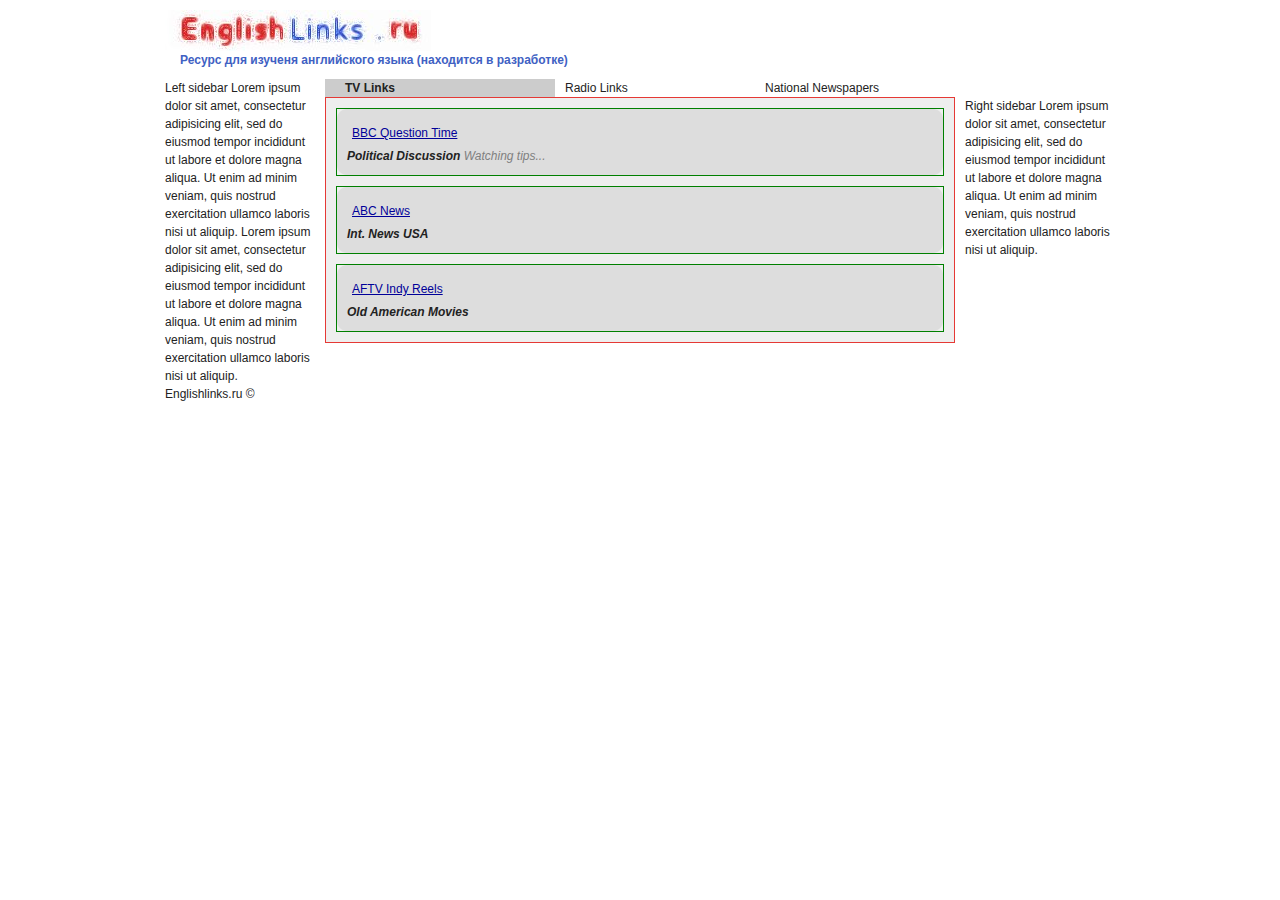
==== index.html @ 8d2419b6 "initial" ====
<!DOCTYPE html PUBLIC "-//W3C//DTD XHTML 1.0 Transitional//EN" "http://www.w3.org/TR/xhtml1/DTD/xhtml1-transitional.dtd">
<html xmlns="http://www.w3.org/1999/xhtml">
<head>
	<meta http-equiv="Content-Type" content="text/html; charset=cp-1251" />	
	<title>EnglishLinks</title>
	<link href="/favicon.ico" type="image/x-icon" rel="icon" />
	<link href="/favicon.ico" type="image/x-icon" rel="shortcut icon" />
	<link rel="stylesheet" type="text/css" href="css/el.css" />
	<link rel="stylesheet" type="text/css" href="css/screen.css" />
	<!--[if IE]>
		<link rel="stylesheet" type="text/css" href="css/ie.css" />
	<![endif]-->



	<script type="text/javascript" src="js/jquery-1.3.2.min.js"></script>
	<script type="text/javascript" src="js/jquery.corners.min.js"></script>
	<script type="text/javascript" src="js/el.js"></script>

</head>
<body>
	<div class="container showgrid">
	<div id="bt">
		hi
	</div>
		<div class="span-24">
			<div class="header span-24" >
				<a href="http://www.englishlinks.ru"><img src="img/logoEl.jpg" /></a>
		    	
		    		<div class="logo">
		    			������ ��� ������� ����������� ����� (��������� � ����������)
		    		</div> 	
		    </div>	
		    
		    
		    <div class="span-4">
		        Left sidebar
		        Lorem ipsum dolor sit amet, consectetur adipisicing elit, sed do eiusmod tempor incididunt ut labore et dolore magna aliqua. Ut enim ad minim veniam, quis nostrud exercitation ullamco laboris nisi ut aliquip.
		        Lorem ipsum dolor sit amet, consectetur adipisicing elit, sed do eiusmod tempor incididunt ut labore et dolore magna aliqua. Ut enim ad minim veniam, quis nostrud exercitation ullamco laboris nisi ut aliquip.
		    </div>
		
		    <div class="span-16">
		    	<div class="clearfix">
			        <div class="span-6">
			            <div class="" style="background-color: #ccc; padding-left: 20px; font-weight: bold;">
							TV Links						
						</div>
			      	</div>
			        <div class="span-5">
			       		Radio Links
			        </div>
			        <div class="span-5 last">
			            National Newspapers 
			        </div>
			   	</div>
			</div>
			
			<div class="span-16">

										
					<div class="inner_page clearfix">
						
		
									<div class="linkBlock rounded">
										<p style="padding: 5px; margin-bottom: 0;">
											<a href="http://news.bbc.co.uk/1/hi/programmes/question_time/default.stm" title="http://news.bbc.co.uk/1/hi/programmes/question_time/default.stm">BBC Question Time </a> 
										</p>
										<div>
											<span>Political Discussion</span>
											<span class="watchTip">Watching tips...</span>
											<ul>
												<li>To listen to the most recent program click on "latest Program" on the right</li>
												<li>To read a text of a show go to the top drop down box and chose your program. These are defined by the location the program was recorded in</li>
												<li>To listen to a past program go to the Previous Shows just below and enter the date of the show.</li>
												<li>To read a short Biography of the panellists go to the 3<sup>rd</sup> drop down box and chose the date.</li>
											</ul>
										</div>			
									</div>
									<div class="linkBlock rounded">
										<p style="padding: 5px; margin-bottom: 0;">
											<a href="http://abcnews.go.com" target="_blank" title="http://abcnews.go.com&#10;Click here to visit the homepage of ABC News Now">ABC News </a>	
										</p>
										<div>
											<span>Int. News USA</span>
										</div>			
									</div>
									<div class="linkBlock rounded">
										<p style="padding: 5px; margin-bottom: 0;">
											<a href="http://www.americafree.tv/" target="_blank" title="http://www.americafree.tv/&#10;Click here to visit the homepage of AFTV Indy Reels">AFTV Indy Reels</a>										
										</p>
										<div>
											<span>Old American Movies </span>

										</div>			
									</div>
									
					</div>
 		</div>
		
		    <div class="span-4 last">
		        Right sidebar
		        Lorem ipsum dolor sit amet, consectetur adipisicing elit, sed do eiusmod tempor incididunt ut labore et dolore magna aliqua. Ut enim ad minim veniam, quis nostrud exercitation ullamco laboris nisi ut aliquip.
		    </div>


	

		    <div class="span-24">
		        Englishlinks.ru &copy;
		    </div>

		
	</div>

</body>
</html>
---- css/el.css ----
.inner_page {
	background-color: #eee;
	border: 1px solid #E53935;
}
.signup {
	border: 1px solid #ccc;
	background-color: #efe;	
	margin: 10px 0 0 0;
	padding: 53px 90px;
}

.logo {
	margin: 0;
	padding: 0 0 10px 15px;
	font-weight: bold;
	color: #4061C3;
}
.header {
	padding: 10px 0 0 0;
}
.linkBlock {
	padding: 10px;
	margin: 10px;
	border: 1px solid green;
	background-color:#DDDDDD;
}
div.linkBlock ul {
	margin-bottom: 0;
}
div.linkBlock span {
	font-style: italic;
	font-weight: bold;
	margin-bottom: 0;
}

div.linkBlock span.watchTip {
	font-style: italic;
	font-weight: normal;
	margin-bottom: 0;
	color: gray;
	cursor: pointer;
}
---- css/screen.css ----
/* -----------------------------------------------------------------------


 Blueprint CSS Framework 0.8
 http://blueprintcss.org

   * Copyright (c) 2007-Present. See LICENSE for more info.
   * See README for instructions on how to use Blueprint.
   * For credits and origins, see AUTHORS.
   * This is a compressed file. See the sources in the 'src' directory.

----------------------------------------------------------------------- */

/* reset.css */
html, body, div, span, object, iframe, h1, h2, h3, h4, h5, h6, p, blockquote, pre, a, abbr, acronym, address, code, del, dfn, em, img, q, dl, dt, dd, ol, ul, li, fieldset, form, label, legend, table, caption, tbody, tfoot, thead, tr, th, td {margin:0;padding:0;border:0;font-weight:inherit;font-style:inherit;font-size:100%;font-family:inherit;vertical-align:baseline;}
body {line-height:1.5;}
table {border-collapse:separate;border-spacing:0;}
caption, th, td {text-align:left;font-weight:normal;}
table, td, th {vertical-align:middle;}
blockquote:before, blockquote:after, q:before, q:after {content:"";}
blockquote, q {quotes:"" "";}
a img {border:none;}

/* typography.css */
body {font-size:75%;color:#222;background:#fff;font-family:"Helvetica Neue", Arial, Helvetica, sans-serif;}
h1, h2, h3, h4, h5, h6 {font-weight:normal;color:#111;}
h1 {font-size:3em;line-height:1;margin-bottom:0.5em;}
h2 {font-size:2em;margin-bottom:0.75em;}
h3 {font-size:1.5em;line-height:1;margin-bottom:1em;}
h4 {font-size:1.2em;line-height:1.25;margin-bottom:1.25em;}
h5 {font-size:1em;font-weight:bold;margin-bottom:1.5em;}
h6 {font-size:1em;font-weight:bold;}
h1 img, h2 img, h3 img, h4 img, h5 img, h6 img {margin:0;}
p {margin:0 0 1.5em;}
p img.left {float:left;margin:1.5em 1.5em 1.5em 0;padding:0;}
p img.right {float:right;margin:1.5em 0 1.5em 1.5em;}
a:focus, a:hover {color:#000;}
a {color:#009;text-decoration:underline;}
blockquote {margin:1.5em;color:#666;font-style:italic;}
strong {font-weight:bold;}
em, dfn {font-style:italic;}
dfn {font-weight:bold;}
sup, sub {line-height:0;}
abbr, acronym {border-bottom:1px dotted #666;}
address {margin:0 0 1.5em;font-style:italic;}
del {color:#666;}
pre {margin:1.5em 0;white-space:pre;}
pre, code, tt {font:1em 'andale mono', 'lucida console', monospace;line-height:1.5;}
li ul, li ol {margin:0 1.5em;}
ul, ol {margin:0 1.5em 1.5em 1.5em;}
ul {list-style-type:disc;}
ol {list-style-type:decimal;}
dl {margin:0 0 1.5em 0;}
dl dt {font-weight:bold;}
dd {margin-left:1.5em;}
table {margin-bottom:1.4em;width:100%;}
th {font-weight:bold;}
thead th {background:#c3d9ff;}
th, td, caption {padding:4px 10px 4px 5px;}
tr.even td {background:#e5ecf9;}
tfoot {font-style:italic;}
caption {background:#eee;}
.small {font-size:.8em;margin-bottom:1.875em;line-height:1.875em;}
.large {font-size:1.2em;line-height:2.5em;margin-bottom:1.25em;}
.hide {display:none;}
.quiet {color:#666;}
.loud {color:#000;}
.highlight {background:#ff0;}
.added {background:#060;color:#fff;}
.removed {background:#900;color:#fff;}
.first {margin-left:0;padding-left:0;}
.last {margin-right:0;padding-right:0;}
.top {margin-top:0;padding-top:0;}
.bottom {margin-bottom:0;padding-bottom:0;}

/* grid.css */
.container {width:950px;margin:0 auto;}
.showgrid {background:url(../img/grid.png);}
.column, div.span-1, div.span-2, div.span-3, div.span-4, div.span-5, div.span-6, div.span-7, div.span-8, div.span-9, div.span-10, div.span-11, div.span-12, div.span-13, div.span-14, div.span-15, div.span-16, div.span-17, div.span-18, div.span-19, div.span-20, div.span-21, div.span-22, div.span-23, div.span-24 {float:left;margin-right:10px;}
.last, div.last {margin-right:0;}
.span-1 {width:30px;}
.span-2 {width:70px;}
.span-3 {width:110px;}
.span-4 {width:150px;}
.span-5 {width:190px;}
.span-6 {width:230px;}
.span-7 {width:270px;}
.span-8 {width:310px;}
.span-9 {width:350px;}
.span-10 {width:390px;}
.span-11 {width:430px;}
.span-12 {width:470px;}
.span-13 {width:510px;}
.span-14 {width:550px;}
.span-15 {width:590px;}
.span-16 {width:630px;}
.span-17 {width:670px;}
.span-18 {width:710px;}
.span-19 {width:750px;}
.span-20 {width:790px;}
.span-21 {width:830px;}
.span-22 {width:870px;}
.span-23 {width:910px;}
.span-24, div.span-24 {width:950px;margin:0;}
input.span-1, textarea.span-1, select.span-1 {width:30px!important;}
input.span-2, textarea.span-2, select.span-2 {width:50px!important;}
input.span-3, textarea.span-3, select.span-3 {width:90px!important;}
input.span-4, textarea.span-4, select.span-4 {width:130px!important;}
input.span-5, textarea.span-5, select.span-5 {width:170px!important;}
input.span-6, textarea.span-6, select.span-6 {width:210px!important;}
input.span-7, textarea.span-7, select.span-7 {width:250px!important;}
input.span-8, textarea.span-8, select.span-8 {width:290px!important;}
input.span-9, textarea.span-9, select.span-9 {width:330px!important;}
input.span-10, textarea.span-10, select.span-10 {width:370px!important;}
input.span-11, textarea.span-11, select.span-11 {width:410px!important;}
input.span-12, textarea.span-12, select.span-12 {width:450px!important;}
input.span-13, textarea.span-13, select.span-13 {width:490px!important;}
input.span-14, textarea.span-14, select.span-14 {width:530px!important;}
input.span-15, textarea.span-15, select.span-15 {width:570px!important;}
input.span-16, textarea.span-16, select.span-16 {width:610px!important;}
input.span-17, textarea.span-17, select.span-17 {width:650px!important;}
input.span-18, textarea.span-18, select.span-18 {width:690px!important;}
input.span-19, textarea.span-19, select.span-19 {width:730px!important;}
input.span-20, textarea.span-20, select.span-20 {width:770px!important;}
input.span-21, textarea.span-21, select.span-21 {width:810px!important;}
input.span-22, textarea.span-22, select.span-22 {width:850px!important;}
input.span-23, textarea.span-23, select.span-23 {width:890px!important;}
input.span-24, textarea.span-24, select.span-24 {width:940px!important;}
.append-1 {padding-right:40px;}
.append-2 {padding-right:80px;}
.append-3 {padding-right:120px;}
.append-4 {padding-right:160px;}
.append-5 {padding-right:200px;}
.append-6 {padding-right:240px;}
.append-7 {padding-right:280px;}
.append-8 {padding-right:320px;}
.append-9 {padding-right:360px;}
.append-10 {padding-right:400px;}
.append-11 {padding-right:440px;}
.append-12 {padding-right:480px;}
.append-13 {padding-right:520px;}
.append-14 {padding-right:560px;}
.append-15 {padding-right:600px;}
.append-16 {padding-right:640px;}
.append-17 {padding-right:680px;}
.append-18 {padding-right:720px;}
.append-19 {padding-right:760px;}
.append-20 {padding-right:800px;}
.append-21 {padding-right:840px;}
.append-22 {padding-right:880px;}
.append-23 {padding-right:920px;}
.prepend-1 {padding-left:40px;}
.prepend-2 {padding-left:80px;}
.prepend-3 {padding-left:120px;}
.prepend-4 {padding-left:160px;}
.prepend-5 {padding-left:200px;}
.prepend-6 {padding-left:240px;}
.prepend-7 {padding-left:280px;}
.prepend-8 {padding-left:320px;}
.prepend-9 {padding-left:360px;}
.prepend-10 {padding-left:400px;}
.prepend-11 {padding-left:440px;}
.prepend-12 {padding-left:480px;}
.prepend-13 {padding-left:520px;}
.prepend-14 {padding-left:560px;}
.prepend-15 {padding-left:600px;}
.prepend-16 {padding-left:640px;}
.prepend-17 {padding-left:680px;}
.prepend-18 {padding-left:720px;}
.prepend-19 {padding-left:760px;}
.prepend-20 {padding-left:800px;}
.prepend-21 {padding-left:840px;}
.prepend-22 {padding-left:880px;}
.prepend-23 {padding-left:920px;}
div.border {padding-right:4px;margin-right:5px;border-right:1px solid #eee;}
div.colborder {padding-right:24px;margin-right:25px;border-right:1px solid #eee;}
.pull-1 {margin-left:-40px;}
.pull-2 {margin-left:-80px;}
.pull-3 {margin-left:-120px;}
.pull-4 {margin-left:-160px;}
.pull-5 {margin-left:-200px;}
.pull-6 {margin-left:-240px;}
.pull-7 {margin-left:-280px;}
.pull-8 {margin-left:-320px;}
.pull-9 {margin-left:-360px;}
.pull-10 {margin-left:-400px;}
.pull-11 {margin-left:-440px;}
.pull-12 {margin-left:-480px;}
.pull-13 {margin-left:-520px;}
.pull-14 {margin-left:-560px;}
.pull-15 {margin-left:-600px;}
.pull-16 {margin-left:-640px;}
.pull-17 {margin-left:-680px;}
.pull-18 {margin-left:-720px;}
.pull-19 {margin-left:-760px;}
.pull-20 {margin-left:-800px;}
.pull-21 {margin-left:-840px;}
.pull-22 {margin-left:-880px;}
.pull-23 {margin-left:-920px;}
.pull-24 {margin-left:-960px;}
.pull-1, .pull-2, .pull-3, .pull-4, .pull-5, .pull-6, .pull-7, .pull-8, .pull-9, .pull-10, .pull-11, .pull-12, .pull-13, .pull-14, .pull-15, .pull-16, .pull-17, .pull-18, .pull-19, .pull-20, .pull-21, .pull-22, .pull-23, .pull-24 {float:left;position:relative;}
.push-1 {margin:0 -40px 1.5em 40px;}
.push-2 {margin:0 -80px 1.5em 80px;}
.push-3 {margin:0 -120px 1.5em 120px;}
.push-4 {margin:0 -160px 1.5em 160px;}
.push-5 {margin:0 -200px 1.5em 200px;}
.push-6 {margin:0 -240px 1.5em 240px;}
.push-7 {margin:0 -280px 1.5em 280px;}
.push-8 {margin:0 -320px 1.5em 320px;}
.push-9 {margin:0 -360px 1.5em 360px;}
.push-10 {margin:0 -400px 1.5em 400px;}
.push-11 {margin:0 -440px 1.5em 440px;}
.push-12 {margin:0 -480px 1.5em 480px;}
.push-13 {margin:0 -520px 1.5em 520px;}
.push-14 {margin:0 -560px 1.5em 560px;}
.push-15 {margin:0 -600px 1.5em 600px;}
.push-16 {margin:0 -640px 1.5em 640px;}
.push-17 {margin:0 -680px 1.5em 680px;}
.push-18 {margin:0 -720px 1.5em 720px;}
.push-19 {margin:0 -760px 1.5em 760px;}
.push-20 {margin:0 -800px 1.5em 800px;}
.push-21 {margin:0 -840px 1.5em 840px;}
.push-22 {margin:0 -880px 1.5em 880px;}
.push-23 {margin:0 -920px 1.5em 920px;}
.push-24 {margin:0 -960px 1.5em 960px;}
.push-1, .push-2, .push-3, .push-4, .push-5, .push-6, .push-7, .push-8, .push-9, .push-10, .push-11, .push-12, .push-13, .push-14, .push-15, .push-16, .push-17, .push-18, .push-19, .push-20, .push-21, .push-22, .push-23, .push-24 {float:right;position:relative;}
.prepend-top {margin-top:1.5em;}
.append-bottom {margin-bottom:1.5em;}
.box {padding:1.5em;margin-bottom:1.5em;background:#E5ECF9;}
hr {background:#ddd;color:#ddd;clear:both;float:none;width:100%;height:.1em;margin:0 0 1.45em;border:none;}
hr.space {background:#fff;color:#fff;}
.clearfix:after, .container:after {content:"\0020";display:block;height:0;clear:both;visibility:hidden;overflow:hidden;}
.clearfix, .container {display:block;}
.clear {clear:both;}

/* forms.css */
label {font-weight:bold;}
fieldset {padding:1.4em;margin:0 0 1.5em 0;border:1px solid #ccc;}
legend {font-weight:bold;font-size:1.2em;}
input.text, input.title, textarea, select {margin:0.5em 0;border:1px solid #bbb;}
input.text:focus, input.title:focus, textarea:focus, select:focus {border:1px solid #666;}
input.text, input.title {width:300px;padding:5px;}
input.title {font-size:1.5em;}
textarea {width:390px;height:250px;padding:5px;}
.error, .notice, .success {padding:.8em;margin-bottom:1em;border:2px solid #ddd;}
.error {background:#FBE3E4;color:#8a1f11;border-color:#FBC2C4;}
.notice {background:#FFF6BF;color:#514721;border-color:#FFD324;}
.success {background:#E6EFC2;color:#264409;border-color:#C6D880;}
.error a {color:#8a1f11;}
.notice a {color:#514721;}
.success a {color:#264409;}
---- css/ie.css ----
/* -----------------------------------------------------------------------


 Blueprint CSS Framework 0.8
 http://blueprintcss.org

   * Copyright (c) 2007-Present. See LICENSE for more info.
   * See README for instructions on how to use Blueprint.
   * For credits and origins, see AUTHORS.
   * This is a compressed file. See the sources in the 'src' directory.

----------------------------------------------------------------------- */

/* ie.css */
body {text-align:center;}
.container {text-align:left;}
* html .column, * html div.span-1, * html div.span-2, * html div.span-3, * html div.span-4, * html div.span-5, * html div.span-6, * html div.span-7, * html div.span-8, * html div.span-9, * html div.span-10, * html div.span-11, * html div.span-12, * html div.span-13, * html div.span-14, * html div.span-15, * html div.span-16, * html div.span-17, * html div.span-18, * html div.span-19, * html div.span-20, * html div.span-21, * html div.span-22, * html div.span-23, * html div.span-24 {overflow-x:hidden;}
* html legend {margin:0px -8px 16px 0;padding:0;}
ol {margin-left:2em;}
sup {vertical-align:text-top;}
sub {vertical-align:text-bottom;}
html>body p code {*white-space:normal;}
hr {margin:-8px auto 11px;}
.clearfix, .container {display:inline-block;}
* html .clearfix, * html .container {height:1%;}
fieldset {padding-top:0;}
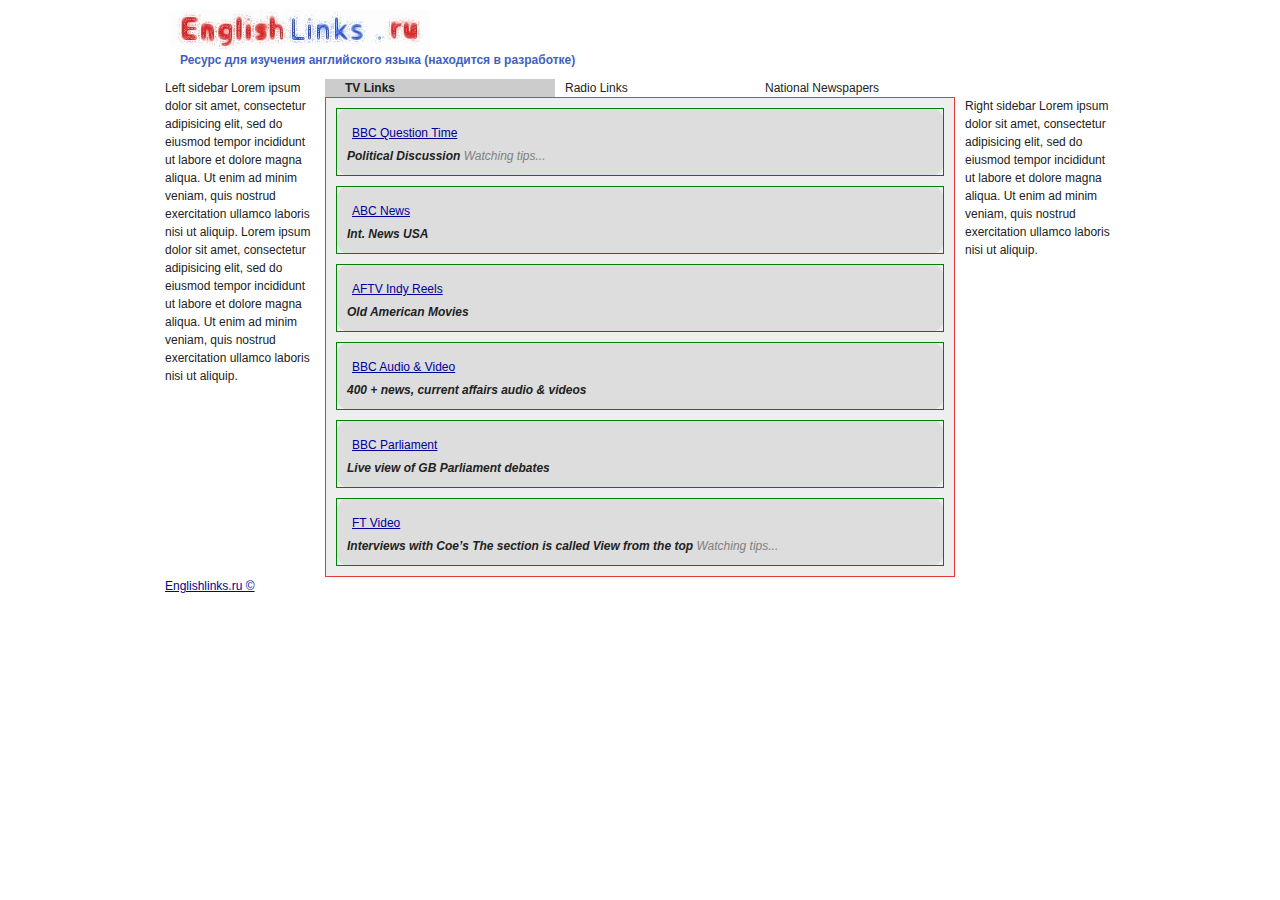
==== commit 6dc60019: "corrections" ====
--- a/index.html
+++ b/index.html
@@ -1,116 +1,151 @@
-<!DOCTYPE html PUBLIC "-//W3C//DTD XHTML 1.0 Transitional//EN" "http://www.w3.org/TR/xhtml1/DTD/xhtml1-transitional.dtd">
-<html xmlns="http://www.w3.org/1999/xhtml">
-<head>
-	<meta http-equiv="Content-Type" content="text/html; charset=cp-1251" />	
-	<title>EnglishLinks</title>
-	<link href="/favicon.ico" type="image/x-icon" rel="icon" />
-	<link href="/favicon.ico" type="image/x-icon" rel="shortcut icon" />
-	<link rel="stylesheet" type="text/css" href="css/el.css" />
-	<link rel="stylesheet" type="text/css" href="css/screen.css" />
-	<!--[if IE]>
-		<link rel="stylesheet" type="text/css" href="css/ie.css" />
-	<![endif]-->
-
-
-
-	<script type="text/javascript" src="js/jquery-1.3.2.min.js"></script>
-	<script type="text/javascript" src="js/jquery.corners.min.js"></script>
-	<script type="text/javascript" src="js/el.js"></script>
-
-</head>
-<body>
-	<div class="container showgrid">
-	<div id="bt">
-		hi
-	</div>
-		<div class="span-24">
-			<div class="header span-24" >
-				<a href="http://www.englishlinks.ru"><img src="img/logoEl.jpg" /></a>
-		    	
-		    		<div class="logo">
-		    			������ ��� ������� ����������� ����� (��������� � ����������)
-		    		</div> 	
-		    </div>	
-		    
-		    
-		    <div class="span-4">
-		        Left sidebar
-		        Lorem ipsum dolor sit amet, consectetur adipisicing elit, sed do eiusmod tempor incididunt ut labore et dolore magna aliqua. Ut enim ad minim veniam, quis nostrud exercitation ullamco laboris nisi ut aliquip.
-		        Lorem ipsum dolor sit amet, consectetur adipisicing elit, sed do eiusmod tempor incididunt ut labore et dolore magna aliqua. Ut enim ad minim veniam, quis nostrud exercitation ullamco laboris nisi ut aliquip.
-		    </div>
-		
-		    <div class="span-16">
-		    	<div class="clearfix">
-			        <div class="span-6">
-			            <div class="" style="background-color: #ccc; padding-left: 20px; font-weight: bold;">
-							TV Links						
-						</div>
-			      	</div>
-			        <div class="span-5">
-			       		Radio Links
-			        </div>
-			        <div class="span-5 last">
-			            National Newspapers 
-			        </div>
-			   	</div>
-			</div>
-			
-			<div class="span-16">
-
-										
-					<div class="inner_page clearfix">
-						
-		
-									<div class="linkBlock rounded">
-										<p style="padding: 5px; margin-bottom: 0;">
-											<a href="http://news.bbc.co.uk/1/hi/programmes/question_time/default.stm" title="http://news.bbc.co.uk/1/hi/programmes/question_time/default.stm">BBC Question Time </a> 
-										</p>
-										<div>
-											<span>Political Discussion</span>
-											<span class="watchTip">Watching tips...</span>
-											<ul>
-												<li>To listen to the most recent program click on "latest Program" on the right</li>
-												<li>To read a text of a show go to the top drop down box and chose your program. These are defined by the location the program was recorded in</li>
-												<li>To listen to a past program go to the Previous Shows just below and enter the date of the show.</li>
-												<li>To read a short Biography of the panellists go to the 3<sup>rd</sup> drop down box and chose the date.</li>
-											</ul>
-										</div>			
-									</div>
-									<div class="linkBlock rounded">
-										<p style="padding: 5px; margin-bottom: 0;">
-											<a href="http://abcnews.go.com" target="_blank" title="http://abcnews.go.com&#10;Click here to visit the homepage of ABC News Now">ABC News </a>	
-										</p>
-										<div>
-											<span>Int. News USA</span>
-										</div>			
-									</div>
-									<div class="linkBlock rounded">
-										<p style="padding: 5px; margin-bottom: 0;">
-											<a href="http://www.americafree.tv/" target="_blank" title="http://www.americafree.tv/&#10;Click here to visit the homepage of AFTV Indy Reels">AFTV Indy Reels</a>										
-										</p>
-										<div>
-											<span>Old American Movies </span>
-
-										</div>			
-									</div>
-									
-					</div>
- 		</div>
-		
-		    <div class="span-4 last">
-		        Right sidebar
-		        Lorem ipsum dolor sit amet, consectetur adipisicing elit, sed do eiusmod tempor incididunt ut labore et dolore magna aliqua. Ut enim ad minim veniam, quis nostrud exercitation ullamco laboris nisi ut aliquip.
-		    </div>
-
-
-	
-
-		    <div class="span-24">
-		        Englishlinks.ru &copy;
-		    </div>
-
-		
-	</div>
-
-</body>
+<!DOCTYPE html PUBLIC "-//W3C//DTD XHTML 1.0 Transitional//EN" "http://www.w3.org/TR/xhtml1/DTD/xhtml1-transitional.dtd">
+<html xmlns="http://www.w3.org/1999/xhtml">
+<head>
+	<meta http-equiv="Content-Type" content="text/html; charset=cp-1251" />	
+	<title>EnglishLinks</title>
+	<link href="/favicon.ico" type="image/x-icon" rel="icon" />
+	<link href="/favicon.ico" type="image/x-icon" rel="shortcut icon" />
+	<link rel="stylesheet" type="text/css" href="css/el.css" />
+	<link rel="stylesheet" type="text/css" href="css/screen.css" />
+	<!--[if IE]>
+		<link rel="stylesheet" type="text/css" href="css/ie.css" />
+	<![endif]-->
+
+
+
+	<script type="text/javascript" src="js/jquery-1.3.2.min.js"></script>
+	<script type="text/javascript" src="js/jquery.corners.min.js"></script>
+	<script type="text/javascript" src="js/el.js"></script>
+
+</head>
+<body>
+	<div class="container showgrid">
+	<div id="bt">
+		hi
+	</div>
+		<div class="span-24">
+			<div class="header span-24" >
+				<a href="http://www.englishlinks.ru"><img src="img/logoEl.jpg" /></a>
+		    	
+		    		<div class="logo">
+		    			������ ��� �������� ����������� ����� (��������� � ����������)
+		    		</div> 	
+		    </div>	
+		    
+		    
+		    <div class="span-4">
+		        Left sidebar
+		        Lorem ipsum dolor sit amet, consectetur adipisicing elit, sed do eiusmod tempor incididunt ut labore et dolore magna aliqua. Ut enim ad minim veniam, quis nostrud exercitation ullamco laboris nisi ut aliquip.
+		        Lorem ipsum dolor sit amet, consectetur adipisicing elit, sed do eiusmod tempor incididunt ut labore et dolore magna aliqua. Ut enim ad minim veniam, quis nostrud exercitation ullamco laboris nisi ut aliquip.
+		    </div>
+		
+		    <div class="span-16">
+		    	<div class="clearfix">
+			        <div class="span-6">
+			            <div class="" style="background-color: #ccc; padding-left: 20px; font-weight: bold;">
+							TV Links						
+						</div>
+			      	</div>
+			        <div class="span-5">
+			       		Radio Links
+			        </div>
+			        <div class="span-5 last">
+			            National Newspapers 
+			        </div>
+			   	</div>
+			</div>
+			
+			<div class="span-16">
+
+										
+					<div class="inner_page clearfix">
+						
+		
+									<div class="linkBlock rounded">
+										<p style="padding: 5px; margin-bottom: 0;">
+											<a href="http://news.bbc.co.uk/1/hi/programmes/question_time/default.stm" title="http://news.bbc.co.uk/1/hi/programmes/question_time/default.stm">BBC Question Time </a> 
+										</p>
+										<div>
+											<span>Political Discussion</span>
+											<span class="watchTip">Watching tips...</span>
+											<ul>
+												<li>To listen to the most recent program click on "latest Program" on the right</li>
+												<li>To read a text of a show go to the top drop down box and chose your program. These are defined by the location the program was recorded in</li>
+												<li>To listen to a past program go to the Previous Shows just below and enter the date of the show.</li>
+												<li>To read a short Biography of the panellists go to the 3<sup>rd</sup> drop down box and chose the date.</li>
+											</ul>
+										</div>			
+									</div>
+									<div class="linkBlock rounded">
+										<p style="padding: 5px; margin-bottom: 0;">
+											<a href="http://abcnews.go.com" target="_blank" title="http://abcnews.go.com&#10;Click here to visit the homepage of ABC News Now">ABC News </a>	
+										</p>
+										<div>
+											<span>Int. News USA</span>
+										</div>			
+									</div>
+									<div class="linkBlock rounded">
+										<p style="padding: 5px; margin-bottom: 0;">
+											<a href="http://www.americafree.tv/" target="_blank" title="http://www.americafree.tv/&#10;Click here to visit the homepage of AFTV Indy Reels">AFTV Indy Reels</a>										
+										</p>
+										<div>
+											<span>Old American Movies </span>
+
+										</div>			
+									</div>
+									
+									<div class="linkBlock rounded">
+										<p style="padding: 5px; margin-bottom: 0;">
+											<a href="http://search.bbc.co.uk/search?tab=av&q=video&recipe=all&scope=all&edition=d" target="_blank" title="http://search.bbc.co.uk/search?tab=av&q=video&recipe=all&scope=all&edition=d">BBC Audio & Video</a>										
+										</p>
+										<div>
+											<span>400 + news, current affairs audio & videos </span>
+
+										</div>			
+									</div>	
+									
+									<div class="linkBlock rounded">
+										<p style="padding: 5px; margin-bottom: 0;">
+											<a href="http://news.bbc.co.uk/1/hi/programmes/bbc_parliament/default.stm" target="_blank" title="http://news.bbc.co.uk/1/hi/programmes/bbc_parliament/default.stm">BBC Parliament</a>										
+										</p>
+										<div>
+											<span>Live view of GB Parliament debates</span>
+
+										</div>			
+									</div>
+									
+									<div class="linkBlock rounded">
+										<p style="padding: 5px; margin-bottom: 0;">
+											<a href="http://video.ft.com/" title="http://video.ft.com/">FT Video</a> 
+										</p>
+										<div>
+											<span>Interviews with Coe�s The section is called View from the top</span>
+											<span class="watchTip">Watching tips...</span>
+											<ul>
+												<li>Enter the name of the person (Schmidt) in the Video search and click on Go</li>
+												<li>Now notice that there is a scroll bar and more videos</li>
+												<li>Click on the interview to watch. This takes a moment and there will be an advertisement as that is one of the main sources of income for a newspaper</li>
+												<li>Once the interview is running you will see Full Transcript. Click on this and a second window opens with the text. At least in your mind thank the FT.</li>
+											</ul>
+										</div>			
+									</div>												
+					</div>
+ 		</div>
+		
+		    <div class="span-4 last">
+		        Right sidebar
+		        Lorem ipsum dolor sit amet, consectetur adipisicing elit, sed do eiusmod tempor incididunt ut labore et dolore magna aliqua. Ut enim ad minim veniam, quis nostrud exercitation ullamco laboris nisi ut aliquip.
+		    </div>
+
+
+	
+
+		    <div class="span-24">
+		       <a href="http://www.englishlinks.ru">Englishlinks.ru &copy;</a>
+		    </div>
+
+		
+	</div>
+
+</body>
 </html>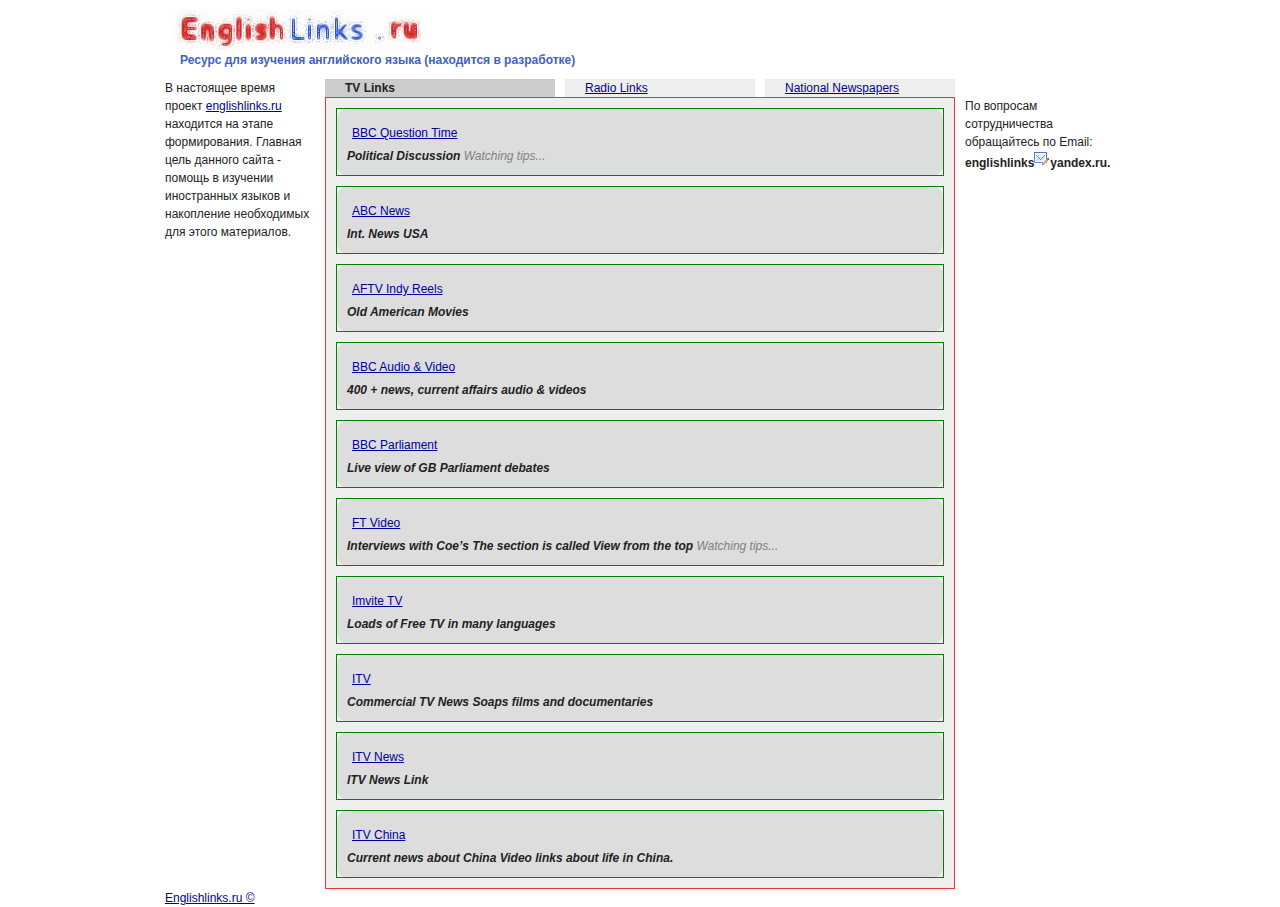
==== commit e648c9b1: "more pages added" ====
--- a/index.html
+++ b/index.html
@@ -34,23 +34,25 @@
 		    
 		    
 		    <div class="span-4">
-		        Left sidebar
-		        Lorem ipsum dolor sit amet, consectetur adipisicing elit, sed do eiusmod tempor incididunt ut labore et dolore magna aliqua. Ut enim ad minim veniam, quis nostrud exercitation ullamco laboris nisi ut aliquip.
-		        Lorem ipsum dolor sit amet, consectetur adipisicing elit, sed do eiusmod tempor incididunt ut labore et dolore magna aliqua. Ut enim ad minim veniam, quis nostrud exercitation ullamco laboris nisi ut aliquip.
+		        � ��������� ����� ������ <a href="http://www.englishlinks.ru">englishlinks.ru</a> ��������� �� ����� ������������. ������� ���� ������� ����� - ������ � �������� ����������� ������ � ���������� ����������� ��� ����� ����������.
 		    </div>
 		
 		    <div class="span-16">
 		    	<div class="clearfix">
 			        <div class="span-6">
 			            <div class="" style="background-color: #ccc; padding-left: 20px; font-weight: bold;">
-							TV Links						
-						</div>
+										TV Links						
+									</div>
 			      	</div>
 			        <div class="span-5">
-			       		Radio Links
+			        	<div style="background-color: #eee; padding-left: 20px; color:red;">
+			       			<a href="radio.html">Radio Links</a>
+			       		</div>
 			        </div>
 			        <div class="span-5 last">
-			            National Newspapers 
+			        	<div style="background-color: #eee; padding-left: 20px; color:red;">
+			           <a href="national.html">National Newspapers</a>
+			          </div>
 			        </div>
 			   	</div>
 			</div>
@@ -63,7 +65,7 @@
 		
 									<div class="linkBlock rounded">
 										<p style="padding: 5px; margin-bottom: 0;">
-											<a href="http://news.bbc.co.uk/1/hi/programmes/question_time/default.stm" title="http://news.bbc.co.uk/1/hi/programmes/question_time/default.stm">BBC Question Time </a> 
+											<a rel="nofollow" href="http://news.bbc.co.uk/1/hi/programmes/question_time/default.stm" title="http://news.bbc.co.uk/1/hi/programmes/question_time/default.stm">BBC Question Time </a> 
 										</p>
 										<div>
 											<span>Political Discussion</span>
@@ -78,7 +80,7 @@
 									</div>
 									<div class="linkBlock rounded">
 										<p style="padding: 5px; margin-bottom: 0;">
-											<a href="http://abcnews.go.com" target="_blank" title="http://abcnews.go.com&#10;Click here to visit the homepage of ABC News Now">ABC News </a>	
+											<a rel="nofollow" href="http://abcnews.go.com" target="_blank" title="http://abcnews.go.com&#10;Click here to visit the homepage of ABC News Now">ABC News </a>	
 										</p>
 										<div>
 											<span>Int. News USA</span>
@@ -86,7 +88,7 @@
 									</div>
 									<div class="linkBlock rounded">
 										<p style="padding: 5px; margin-bottom: 0;">
-											<a href="http://www.americafree.tv/" target="_blank" title="http://www.americafree.tv/&#10;Click here to visit the homepage of AFTV Indy Reels">AFTV Indy Reels</a>										
+											<a rel="nofollow" href="http://www.americafree.tv/" target="_blank" title="http://www.americafree.tv/&#10;Click here to visit the homepage of AFTV Indy Reels">AFTV Indy Reels</a>										
 										</p>
 										<div>
 											<span>Old American Movies </span>
@@ -96,7 +98,7 @@
 									
 									<div class="linkBlock rounded">
 										<p style="padding: 5px; margin-bottom: 0;">
-											<a href="http://search.bbc.co.uk/search?tab=av&q=video&recipe=all&scope=all&edition=d" target="_blank" title="http://search.bbc.co.uk/search?tab=av&q=video&recipe=all&scope=all&edition=d">BBC Audio & Video</a>										
+											<a rel="nofollow" href="http://search.bbc.co.uk/search?tab=av&q=video&recipe=all&scope=all&edition=d" target="_blank" title="http://search.bbc.co.uk/search?tab=av&q=video&recipe=all&scope=all&edition=d">BBC Audio & Video</a>										
 										</p>
 										<div>
 											<span>400 + news, current affairs audio & videos </span>
@@ -106,7 +108,7 @@
 									
 									<div class="linkBlock rounded">
 										<p style="padding: 5px; margin-bottom: 0;">
-											<a href="http://news.bbc.co.uk/1/hi/programmes/bbc_parliament/default.stm" target="_blank" title="http://news.bbc.co.uk/1/hi/programmes/bbc_parliament/default.stm">BBC Parliament</a>										
+											<a rel="nofollow" href="http://news.bbc.co.uk/1/hi/programmes/bbc_parliament/default.stm" target="_blank" title="http://news.bbc.co.uk/1/hi/programmes/bbc_parliament/default.stm">BBC Parliament</a>										
 										</p>
 										<div>
 											<span>Live view of GB Parliament debates</span>
@@ -116,7 +118,7 @@
 									
 									<div class="linkBlock rounded">
 										<p style="padding: 5px; margin-bottom: 0;">
-											<a href="http://video.ft.com/" title="http://video.ft.com/">FT Video</a> 
+											<a rel="nofollow" href="http://video.ft.com/" title="http://video.ft.com/">FT Video</a> 
 										</p>
 										<div>
 											<span>Interviews with Coe�s The section is called View from the top</span>
@@ -128,13 +130,47 @@
 												<li>Once the interview is running you will see Full Transcript. Click on this and a second window opens with the text. At least in your mind thank the FT.</li>
 											</ul>
 										</div>			
-									</div>												
+									</div>
+									
+									<div class="linkBlock rounded">
+										<p style="padding: 5px; margin-bottom: 0;">
+											<a rel="nofollow" href="http://www.imvite.com/" target="_blank" title="http://www.imvite.com/">Imvite TV </a>										
+										</p>
+										<div>
+											<span>Loads of Free TV in many languages </span>
+
+										</div>			
+									</div>
+									
+									<div class="linkBlock rounded">
+										<p style="padding: 5px; margin-bottom: 0;">
+											<a rel="nofollow" href="http://www.itv.co.uk/" target="_blank" title="http://www.itv.co.uk/">ITV </a>										
+										</p>
+										<div>
+											<span>Commercial TV News Soaps films and documentaries </span>
+										</div>			
+									</div>	
+									<div class="linkBlock rounded">
+										<p style="padding: 5px; margin-bottom: 0;">
+											<a rel="nofollow" href="http://www.itv.com/news" target="_blank" title="http://www.itv.com/news">ITV News</a>										
+										</p>
+										<div>
+											<span>ITV News Link</span>
+										</div>			
+									</div>		
+									<div class="linkBlock rounded">
+										<p style="padding: 5px; margin-bottom: 0;">
+											<a rel="nofollow" href="http://www.itv.com/news/china.html" target="_blank" title="http://www.itv.com/news/china.html">ITV China</a>										
+										</p>
+										<div>
+											<span>Current news about China Video links about life in China.</span>
+										</div>			
+									</div>																													
 					</div>
  		</div>
 		
 		    <div class="span-4 last">
-		        Right sidebar
-		        Lorem ipsum dolor sit amet, consectetur adipisicing elit, sed do eiusmod tempor incididunt ut labore et dolore magna aliqua. Ut enim ad minim veniam, quis nostrud exercitation ullamco laboris nisi ut aliquip.
+			�� �������� �������������� ����������� �� Email: <span style="font-weight: bold">englishlinks<img src="img/email_edit.png" />yandex.ru.</span>
 		    </div>
 
 
